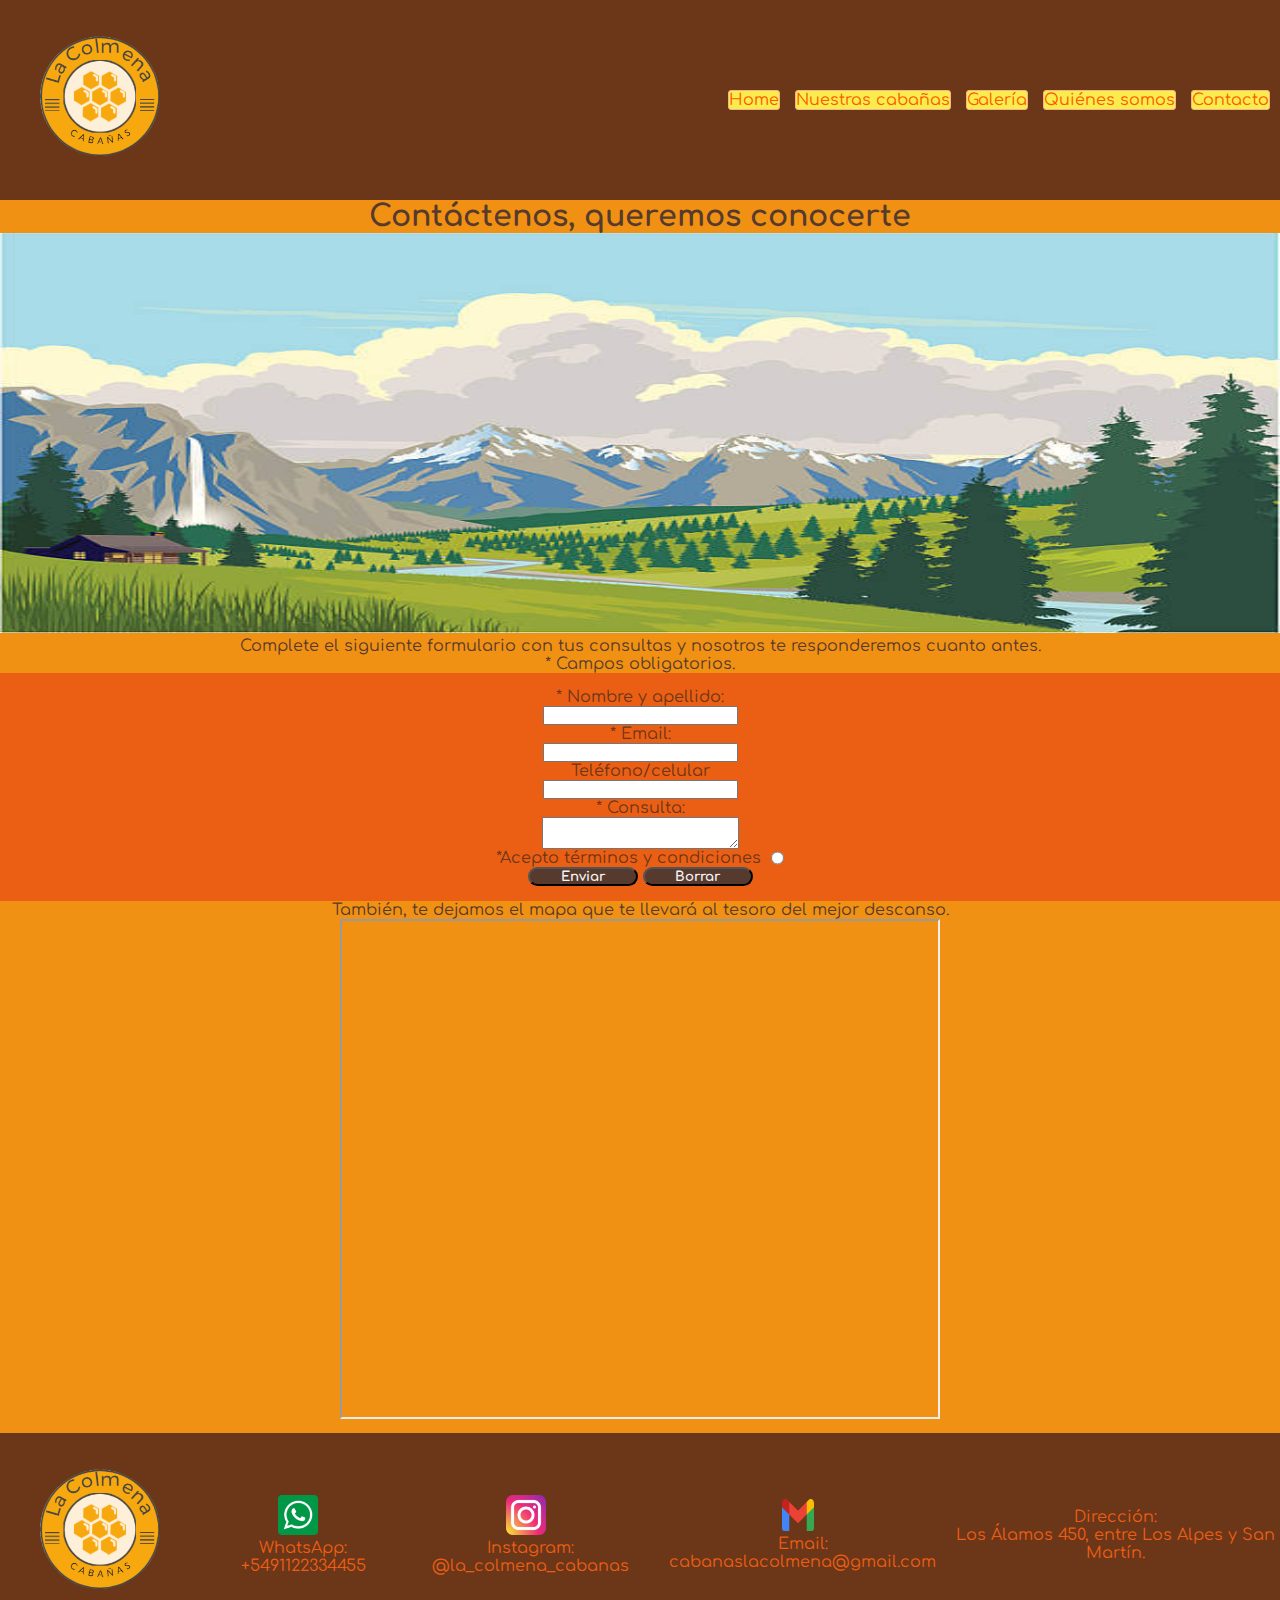
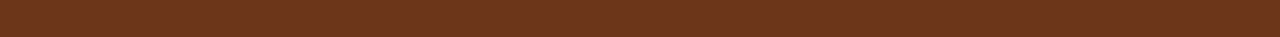
==== pages/contacto.html @ abb3dd66 "Preentregable 2" ====
<!DOCTYPE html>
<html lang="es">
<head>
  <meta charset="UTF-8">
  <meta name="viewport" content="width=device-width, initial-scale=1.0">
  <title>Cabañas La Colmena-Contacto</title>
  <link href="https://cdn.jsdelivr.net/npm/bootstrap@5.2.3/dist/css/bootstrap.min.css" rel="stylesheet" integrity="sha384-rbsA2VBKQhggwzxH7pPCaAqO46MgnOM80zW1RWuH61DGLwZJEdK2Kadq2F9CUG65" crossorigin="anonymous">
  <link rel="stylesheet" href="../assets/css/style.css">
  <link rel="shortcut icon" href="../assets/images/favicon.ico" type="image/x-icon">
</head>
<body>
  <!-- Contacto + "ubicacion" del lugar-->
  <header>
    <img src="../assets/images/logo.png" alt="logo" class="logo">
    <nav>
      <a href="../index.html">Home</a>
      <a href="../pages/nuestras_cabanas.html">Nuestras cabañas</a>
      <a href="../pages/galeria.html">Galería</a>
      <a href="../pages/quienes_somos.html">Quiénes somos</a>
      <a href="../pages/contacto.html">Contacto</a>
    </nav>
  </header>
  <main>
  <div>
    <h1>Contáctenos, queremos conocerte</h1>
    <img src="../assets/images/cabana-dibujo.jpg" alt="dibujo-de-una-cabaña" class="imagen-central">
  </div>
  <div>
    <p>Complete el siguiente formulario con tus consultas y nosotros te responderemos cuanto antes.</p>
    <p>* Campos obligatorios.</p>
  </div>
    <form action="#">
      <label for="name">* Nombre y apellido:</label>
      <input type="text" name="Name" id="name" required>
      <label for="email">* Email:</label>
      <input type="email" name="Email" id="email" required>
      <label for="telefono">Teléfono/celular</label>
      <input type="tel" id="tel">
      <label for="message">* Consulta:</label>
      <textarea name="message" id="message" required></textarea>
      <div class="radio">
        <label for="terminos-condiciones">*Acepto términos y condiciones</label>
        <input type="radio" name="terminos-condiciones" id="terminos-condiciones">
      </div>
    <div>
      <input type="submit" value="Enviar" class="submit">
      <input type="reset" class="submit" value="Borrar">
    </div>
    </form>
  <div>
    <p>También, te dejamos el mapa que te llevará al tesoro del mejor descanso.</p>
    <iframe src="https://www.google.com/maps/embed?pb=!1m18!1m12!1m3!1d192027.3189876616!2d-71.594428621875!3d-41.23425889999999!2m3!1f0!2f0!3f0!3m2!1i1024!2i768!4f13.1!3m3!1m2!1s0x961a6ff661b69a61%3A0x3d2dccb1b3c31110!2sCasa%20del%20Lago!5e0!3m2!1ses-419!2sar!4v1709402515710!5m2!1ses-419!2sar" allowfullscreen="" loading="lazy" referrerpolicy="no-referrer-when-downgrade" class="mapa"></iframe>
  </div>
  </main>
  <footer>
    <div>
      <img src="../assets/images/logo.png" alt="logo" class="logo">
    </div>
    <div class="redes">
      <div>
        <img src="../assets/images/whatsapp.png" alt="WhatsApp" class="media">
        <p>WhatsApp: +5491122334455</p>
      </div>
      <div>
        <img src="../assets/images/instagram.png" alt="Instagram" class="media">
        <p>Instagram: @la_colmena_cabanas</p>
      </div>
      <div>
        <img src="../assets/images/Gmail_icon_(2020).svg.png" alt="Gmail">
        <p>Email: cabanaslacolmena@gmail.com</p>
      </div>
      <div>
        <p>Dirección: <br>Los Álamos 450, entre Los Alpes y San Martín.</p>
      </div>
    </footer>
</body>
<script src="https://cdn.jsdelivr.net/npm/bootstrap@5.2.3/dist/js/bootstrap.bundle.min.js" integrity="sha384-kenU1KFdBIe4zVF0s0G1M5b4hcpxyD9F7jL+jjXkk+Q2h455rYXK/7HAuoJl+0I4" crossorigin="anonymous"></script>
</html>
---- assets/css/style.css ----
/* arreglos muy generales */
@import url('https://fonts.googleapis.com/css2?family=Comfortaa:wght@300..700&display=swap');
*{
  padding: 0;
  margin: 0;
  box-sizing: border-box;
  font-family: "Comfortaa", sans-serif;
}
h1{
  font-size: 30px;
}
body{
  background-color: rgb(241, 145, 19);
  color: rgb(87, 58, 46);
  text-align: center;
}
a{
  color: rgb(255, 89, 0);
  text-decoration: none;
  background-color: rgb(248, 237, 77);
  border-radius: 3px;
  border: solid 1px rgb(247, 177, 140);
}
a:hover{
background-color: rgb(255, 250, 178);
color: rgb(255, 89, 0);
}
header{
  background-color: rgb(108, 54, 25);
  display: flex;
  align-items: center;
  justify-content: space-between;
}

header > nav{
  display: flex;
  align-items: center;
  justify-content: center;
  gap: 15px;
  padding: 10px;
}

/* arreglos generales */
.logo{
  height: 200px;
  width: 200px;
}
.imagen-central{
  width: 100%;
  height: 400px;
}

/* footer */
footer{
  background-color: rgb(108, 54, 25);
  color: rgb(235, 95, 20);
  display: flex;
  justify-content: center;
  align-items: center;
  margin-top: 10px;
}
.redes{
  display: flex;
  justify-content: center;
  align-items: center;
}
.redes p{
  margin-left: 10px;
}
.media{
  width: 40px;
  height: 40px;
}
/* HOME */
.advertencia{
  color: rgb(248, 248, 92);
  display: flex;
}
.img-home{
  width: 300px;
  height: 300px;
}
.caja-grande{
  display: grid;
  max-width: 1150px;
  grid-template-columns: repeat(4, 1fr);
  grid-template-rows: repeat(2, min-content);
  grid-gap: 20px;
  margin-left: 105px;
  margin-top: 15px;
}
.head{
  display: flex;
  align-items: center;
  flex-direction: row;
  gap: 10px;
  margin-bottom: 10px;
}

.rate-img{
  border-radius: 100%;
  width: 50px;
  display: flex;
}
.negrita,.blanquita{
  font-weight: bold;
  font-size: 20px;
  color: hsl(0, 0%, 100%);
}

.no-negrita{
  color:  hsl(0, 0%, 81%);
  margin-top: 15px;
}
.nombres{
  color:  hsl(0, 0%, 81%);
  display: flex;
  flex-direction: column;
}

.opinion{
  color: hsla(0, 0%, 81%, 0.7);
}
.daniel-box{
  grid-column: 1/3;
  background-color:  rgb(221, 84, 10);
  border-radius: 15px;
  padding: 25px;
}

.juancito-box{
  grid-column: 3/4;
  background-color:  rgb(235, 95, 20);
  border-radius: 15px;
  padding: 25px;
}
.camila-box{
  grid-row: -1/1;
  grid-column: 4/5;
  background-color:  rgb(221, 84, 10);
  border-radius: 15px;
  padding: 25px;
}
.janice-box{
  grid-row: 2/3;
  grid-column: 1/2;
  background-color:  rgb(221, 84, 10);
  border-radius: 15px;
  padding: 25px;
}
.patricio-box{
  grid-row: 2/3;
  grid-column: 2/4;
  background-color:  rgb(235, 95, 20);
  border-radius: 15px;
  padding: 25px;
}
.img-video-img{
  display: flex;
  justify-content: space-around;
  margin-top: 10px;
  gap: 15px;
}
/* CONTACTO */
form{
  background-color:  rgb(235, 95, 20);
  color: rgb(108, 54, 25);
  display: flex;
  flex-direction: column;
  align-items: center;
  padding: 15px;
}
.radio{
  display: flex;
  gap: 10px;
}
.submit{
  background-color: rgb(87, 58, 46);
  width: 110px;
  border-radius: 10px;
  font-weight: bold;
  color: whitesmoke;
}
.submit:hover{
  background-color: rgb(148, 82, 54);
  border: none;
  color: rgb(207, 204, 204);
}
.mapa{
  width: 600px;
  height: 500px;
}
/* GALERIA */

.carousel-inner, .carousel-item > .img-galeria{
  height: 500px;
  width: 100%;
}
/* NUESTRAS CABAÑAS */
.cabanas-box{
  display: flex;
  align-items: center;
  justify-content: center;
  margin-top: 15px;
}
li{
  margin: 10px;
  list-style-type: "🏠";
  list-style-position: inside;
}
.card{
  width: 1000px;
  height: 570px;
  display: flex;
  justify-content: center;
  align-items: center;
  background-color: rgb(221, 84, 10);
  color: rgb(215, 232, 247);
}
.card-img{
  display: flex;
  justify-content: center;
  gap: 20px;
  margin-top: 15px;
}
.img-galeria1{
  width: 300px;
  height: 300px;
}
/* QUIENES SOMOS */
.img-qs{
  display: flex;
  justify-content: center;
  align-items: center;
  gap: 60px;
  margin-top: 10px;
}
.img-galeria{
  width: 300px;
  height: 300px;
}
.p-modified{
  font-weight: bolder;
}
.p-modified::before{
  content: "";
  width: 100%;
  height: 4px;
  background-color: rgb(248, 176, 43);
  display: block;
  margin-top: 10px;
}
/* MEDIA QUERIES-RESPONSIVE */
@media (min-width: 400px) and (max-width: 600px){
  /* HOME */
  h1{
    font-size: 25px;
  }
  p{
    font-size: 12px;
  }
  nav{
    display: flex;
    flex-wrap: wrap;
    font-size: 12px;
  }
.logo{
  width: 150px;
  height: 150px;
}
.advertencia{
  font-size: 12px;
}
  .caja-grande{
    display: flex;
    flex-direction: column;
    width: 340px;
    justify-content: center;
    align-items: center;
    margin: 0;
    margin-top: 10px;
  }
  .img-video-img{
    flex-direction: column;
    gap: 10px;
    justify-content: center;
    align-items: center;
  }
  .img-home{
    width: 300px;
    height: 300px;
  }
  footer{
    font-size: 11px;
  }

  .media{
    margin-top: 5px;
  }
  .redes{
    flex-wrap: wrap;
  }
  /* CONTACTO */
  .mapa{
    max-width: 350px;
    height: 250px;
  }
  /* QUIENES SOMOS */
  .img-qs{
    gap: 10px;
  }
  .img-galeria{
    width: 165px;
    height: 170px;
  }
  /* NUESTRAS CABAÑAS */
  .img-galeria1{
    width: 115px;
    height: 170px;
  }
}

@media (min-width: 601px) and (max-width: 800px){
/* HOME */
nav{
  display: flex;
  flex-wrap: wrap;
  font-size: 16px;
}
.logo{
width: 180px;
height: 180px;
}

.caja-grande{
  display: flex;
  flex-wrap: wrap;
  width: 450px;
  justify-content: center;
  align-items: center;
}
.img-video-img{
  flex-direction: column;
  gap: 15px;
  justify-content: center;
  align-items: center;
}
footer{
  font-size: 14px;
}

.media{
  margin-top: 5px;
}
.redes{
  flex-wrap: wrap;
}
/* CONTACTO */
.mapa{
  width: 550px;
  height: 300px;
}
  /* NUESTRAS CABAÑAS */
  .img-galeria1{
    width: 180px;
    height: 200px;
  }
  /* QUIENES SOMOS */
  .img-galeria{
    width: 250px;
    height: 250px;
  }
}


@media (min-width: 801px) and (max-width: 1045px){
/* HOME */
.logo{
  width: 160px;
  height: 160px;
}
.img-video-img{
  flex-direction: column;
  gap: 15px;
  justify-content: center;
  align-items: center;
}

.caja-grande{
  display: flex;
  flex-direction: column;
  width: 650px;
  justify-content: center;
}
footer{
  font-size: 14px;
}

.media{
  margin-top: 5px;
}
 /* NUESTRAS CABAÑAS */
.img-galeria1{
  width: 245px;
  height: 250px;
}
}
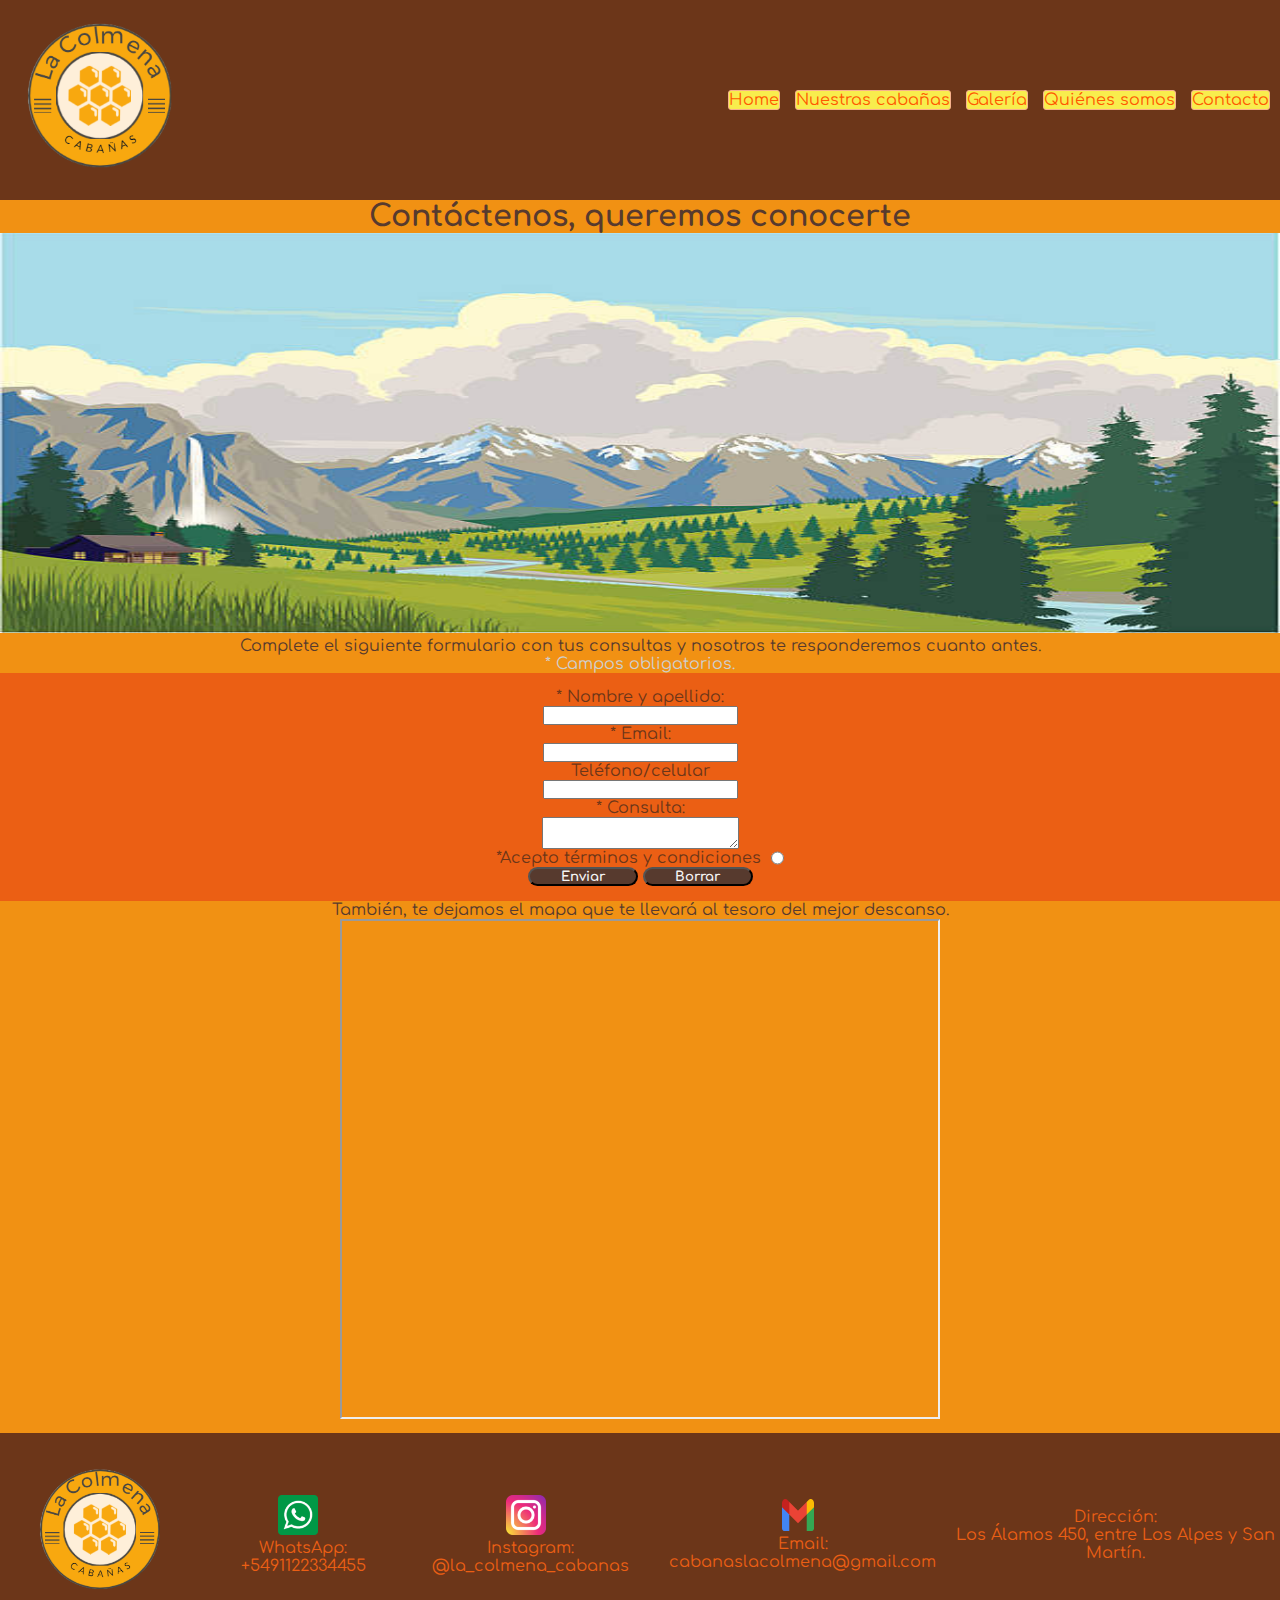
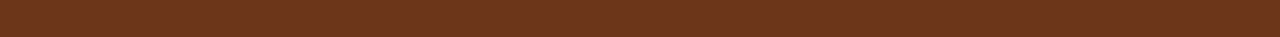
==== commit 02380a09: "Preentregable 3" ====
--- a/pages/contacto.html
+++ b/pages/contacto.html
@@ -27,7 +27,7 @@
   </div>
   <div>
     <p>Complete el siguiente formulario con tus consultas y nosotros te responderemos cuanto antes.</p>
-    <p>* Campos obligatorios.</p>
+    <p class="required-area">* Campos obligatorios.</p>
   </div>
     <form action="#">
       <label for="name">* Nombre y apellido:</label>
--- a/assets/css/style.css
+++ b/assets/css/style.css
@@ -1,38 +1,42 @@
+@charset "UTF-8";
 /* arreglos muy generales */
-@import url('https://fonts.googleapis.com/css2?family=Comfortaa:wght@300..700&display=swap');
-*{
+@import url("https://fonts.googleapis.com/css2?family=Comfortaa:wght@300..700&display=swap");
+* {
   padding: 0;
   margin: 0;
   box-sizing: border-box;
   font-family: "Comfortaa", sans-serif;
 }
-h1{
+
+h1 {
   font-size: 30px;
 }
-body{
+
+body {
   background-color: rgb(241, 145, 19);
   color: rgb(87, 58, 46);
   text-align: center;
 }
-a{
+
+a {
   color: rgb(255, 89, 0);
   text-decoration: none;
   background-color: rgb(248, 237, 77);
   border-radius: 3px;
   border: solid 1px rgb(247, 177, 140);
 }
-a:hover{
-background-color: rgb(255, 250, 178);
-color: rgb(255, 89, 0);
-}
-header{
+a:hover {
+  background-color: rgb(255, 250, 178);
+  color: rgb(255, 89, 0);
+}
+
+header {
   background-color: rgb(108, 54, 25);
   display: flex;
   align-items: center;
   justify-content: space-between;
 }
-
-header > nav{
+header > nav {
   display: flex;
   align-items: center;
   justify-content: center;
@@ -41,17 +45,22 @@
 }
 
 /* arreglos generales */
-.logo{
+.logo {
   height: 200px;
   width: 200px;
 }
-.imagen-central{
+
+.logo:hover {
+  transform: scale(1.2);
+}
+
+.imagen-central {
   width: 100%;
   height: 400px;
 }
 
 /* footer */
-footer{
+footer {
   background-color: rgb(108, 54, 25);
   color: rgb(235, 95, 20);
   display: flex;
@@ -59,156 +68,216 @@
   align-items: center;
   margin-top: 10px;
 }
-.redes{
-  display: flex;
-  justify-content: center;
-  align-items: center;
-}
-.redes p{
+
+.redes {
+  display: flex;
+  justify-content: center;
+  align-items: center;
+}
+.redes p {
   margin-left: 10px;
 }
-.media{
+.redes .media {
   width: 40px;
   height: 40px;
 }
+
 /* HOME */
-.advertencia{
+@keyframes advertencia {
+  15% {
+    background-color: rgb(241, 145, 19);
+  }
+  25% {
+    background-color: rgb(236, 69, 69);
+  }
+  50% {
+    background-color: rgb(235, 95, 20);
+  }
+  75% {
+    background-color: rgb(221, 84, 10);
+  }
+  95% {
+    background-color: rgb(241, 22, 22);
+  }
+  100% {
+    background-color: rgb(241, 145, 19);
+  }
+}
+.advertencia {
   color: rgb(248, 248, 92);
   display: flex;
-}
-.img-home{
+  animation-name: advertencia;
+  animation-duration: 10s;
+  animation-delay: 2s;
+  animation-timing-function: ease-in;
+  animation-iteration-count: infinite;
+}
+
+.img-home {
   width: 300px;
   height: 300px;
 }
-.caja-grande{
+
+.caja-grande {
   display: grid;
   max-width: 1150px;
   grid-template-columns: repeat(4, 1fr);
   grid-template-rows: repeat(2, min-content);
   grid-gap: 20px;
   margin-left: 105px;
-  margin-top: 15px;
-}
-.head{
+  margin-top: 10px;
+}
+.caja-grande .head {
   display: flex;
   align-items: center;
   flex-direction: row;
   gap: 10px;
   margin-bottom: 10px;
 }
-
-.rate-img{
+.caja-grande .rate-img {
   border-radius: 100%;
   width: 50px;
   display: flex;
 }
-.negrita,.blanquita{
+.caja-grande .rate-img:hover {
+  scale: 1.3;
+}
+.caja-grande .negrita, .caja-grande .blanquita {
   font-weight: bold;
   font-size: 20px;
   color: hsl(0, 0%, 100%);
 }
-
-.no-negrita{
-  color:  hsl(0, 0%, 81%);
-  margin-top: 15px;
-}
-.nombres{
-  color:  hsl(0, 0%, 81%);
+.caja-grande .no-negrita {
+  color: hsl(0, 0%, 81%);
+  margin-top: 10px;
+}
+.caja-grande .nombres {
+  color: hsl(0, 0%, 81%);
   display: flex;
   flex-direction: column;
 }
-
-.opinion{
+.caja-grande .opinion {
   color: hsla(0, 0%, 81%, 0.7);
 }
-.daniel-box{
+.caja-grande .daniel-box {
   grid-column: 1/3;
-  background-color:  rgb(221, 84, 10);
+  background-color: rgb(221, 84, 10);
   border-radius: 15px;
   padding: 25px;
 }
-
-.juancito-box{
+.caja-grande .juancito-box {
   grid-column: 3/4;
-  background-color:  rgb(235, 95, 20);
+  background-color: rgb(235, 95, 20);
   border-radius: 15px;
   padding: 25px;
 }
-.camila-box{
+.caja-grande .camila-box {
   grid-row: -1/1;
   grid-column: 4/5;
-  background-color:  rgb(221, 84, 10);
+  background-color: rgb(221, 84, 10);
   border-radius: 15px;
   padding: 25px;
 }
-.janice-box{
+.caja-grande .janice-box {
   grid-row: 2/3;
   grid-column: 1/2;
-  background-color:  rgb(221, 84, 10);
+  background-color: rgb(221, 84, 10);
   border-radius: 15px;
   padding: 25px;
 }
-.patricio-box{
+.caja-grande .patricio-box {
   grid-row: 2/3;
   grid-column: 2/4;
-  background-color:  rgb(235, 95, 20);
+  background-color: rgb(235, 95, 20);
   border-radius: 15px;
   padding: 25px;
 }
-.img-video-img{
+
+.img-video-img {
   display: flex;
   justify-content: space-around;
   margin-top: 10px;
   gap: 15px;
 }
+
 /* CONTACTO */
-form{
-  background-color:  rgb(235, 95, 20);
+@keyframes flash {
+  0% {
+    background-color: rgb(236, 69, 69);
+  }
+  25% {
+    background-color: rgb(241, 22, 22);
+  }
+  50% {
+    background-color: red;
+  }
+  75% {
+    background-color: rgb(241, 22, 22);
+  }
+  100% {
+    background-color: rgb(236, 69, 69);
+  }
+}
+.required-area {
+  color: hsl(0, 0%, 81%);
+  animation-name: flash;
+  animation-iteration-count: infinite;
+  animation-timing-function: ease-in;
+  animation-duration: 3s;
+  animation-delay: 5s;
+}
+
+form {
+  background-color: rgb(235, 95, 20);
   color: rgb(108, 54, 25);
   display: flex;
   flex-direction: column;
   align-items: center;
   padding: 15px;
 }
-.radio{
+form .radio {
   display: flex;
   gap: 10px;
 }
-.submit{
+form .submit {
   background-color: rgb(87, 58, 46);
   width: 110px;
   border-radius: 10px;
   font-weight: bold;
   color: whitesmoke;
 }
-.submit:hover{
+form .submit:hover {
   background-color: rgb(148, 82, 54);
   border: none;
   color: rgb(207, 204, 204);
 }
-.mapa{
+
+.mapa {
   width: 600px;
   height: 500px;
 }
+
 /* GALERIA */
-
-.carousel-inner, .carousel-item > .img-galeria{
+.carousel-inner, .carousel-item > .img-galeria {
   height: 500px;
   width: 100%;
 }
+
 /* NUESTRAS CABAÑAS */
-.cabanas-box{
-  display: flex;
-  align-items: center;
-  justify-content: center;
-  margin-top: 15px;
-}
-li{
+.cabanas-box {
+  display: flex;
+  align-items: center;
+  justify-content: center;
+  margin-top: 10px;
+}
+
+li {
   margin: 10px;
   list-style-type: "🏠";
   list-style-position: inside;
 }
-.card{
+
+.card {
   width: 1000px;
   height: 570px;
   display: flex;
@@ -217,32 +286,41 @@
   background-color: rgb(221, 84, 10);
   color: rgb(215, 232, 247);
 }
-.card-img{
+
+.card-img {
   display: flex;
   justify-content: center;
   gap: 20px;
-  margin-top: 15px;
-}
-.img-galeria1{
+  margin-top: 10px;
+}
+
+.img-galeria1 {
   width: 300px;
   height: 300px;
 }
+
 /* QUIENES SOMOS */
-.img-qs{
+.img-qs {
   display: flex;
   justify-content: center;
   align-items: center;
   gap: 60px;
-  margin-top: 10px;
-}
-.img-galeria{
+  background-image: linear-gradient(to top, rgb(235, 95, 20), rgb(197, 70, 1));
+  padding: 15px;
+}
+
+.img-galeria {
   width: 300px;
   height: 300px;
 }
-.p-modified{
+.img-galeria:hover {
+  transform: rotate(20deg);
+}
+
+.p-modified {
   font-weight: bolder;
 }
-.p-modified::before{
+.p-modified::before {
   content: "";
   width: 100%;
   height: 4px;
@@ -250,28 +328,29 @@
   display: block;
   margin-top: 10px;
 }
+
 /* MEDIA QUERIES-RESPONSIVE */
-@media (min-width: 400px) and (max-width: 600px){
+@media (min-width: 400px) and (max-width: 600px) {
   /* HOME */
-  h1{
+  h1 {
     font-size: 25px;
   }
-  p{
+  p {
     font-size: 12px;
   }
-  nav{
+  nav {
     display: flex;
     flex-wrap: wrap;
     font-size: 12px;
   }
-.logo{
-  width: 150px;
-  height: 150px;
-}
-.advertencia{
-  font-size: 12px;
-}
-  .caja-grande{
+  .logo {
+    width: 150px;
+    height: 150px;
+  }
+  .advertencia {
+    font-size: 12px;
+  }
+  .caja-grande {
     display: flex;
     flex-direction: column;
     width: 340px;
@@ -280,128 +359,122 @@
     margin: 0;
     margin-top: 10px;
   }
-  .img-video-img{
+  .img-video-img {
     flex-direction: column;
     gap: 10px;
     justify-content: center;
     align-items: center;
   }
-  .img-home{
+  .img-home {
     width: 300px;
     height: 300px;
   }
-  footer{
+  footer {
     font-size: 11px;
   }
-
-  .media{
+  .media {
     margin-top: 5px;
   }
-  .redes{
+  .redes {
     flex-wrap: wrap;
   }
   /* CONTACTO */
-  .mapa{
+  .mapa {
     max-width: 350px;
     height: 250px;
   }
   /* QUIENES SOMOS */
-  .img-qs{
+  .img-qs {
     gap: 10px;
   }
-  .img-galeria{
+  .img-galeria {
     width: 165px;
     height: 170px;
   }
   /* NUESTRAS CABAÑAS */
-  .img-galeria1{
+  .img-galeria1 {
     width: 115px;
     height: 170px;
   }
 }
-
-@media (min-width: 601px) and (max-width: 800px){
-/* HOME */
-nav{
-  display: flex;
-  flex-wrap: wrap;
-  font-size: 16px;
-}
-.logo{
-width: 180px;
-height: 180px;
-}
-
-.caja-grande{
-  display: flex;
-  flex-wrap: wrap;
-  width: 450px;
-  justify-content: center;
-  align-items: center;
-}
-.img-video-img{
-  flex-direction: column;
-  gap: 15px;
-  justify-content: center;
-  align-items: center;
-}
-footer{
-  font-size: 14px;
-}
-
-.media{
-  margin-top: 5px;
-}
-.redes{
-  flex-wrap: wrap;
-}
-/* CONTACTO */
-.mapa{
-  width: 550px;
-  height: 300px;
-}
+@media (min-width: 601px) and (max-width: 800px) {
+  /* HOME */
+  nav {
+    display: flex;
+    flex-wrap: wrap;
+    font-size: 16px;
+  }
+  .logo {
+    width: 180px;
+    height: 180px;
+  }
+  .caja-grande {
+    display: flex;
+    flex-wrap: wrap;
+    width: 450px;
+    justify-content: center;
+    align-items: center;
+  }
+  .img-video-img {
+    flex-direction: column;
+    gap: 15px;
+    justify-content: center;
+    align-items: center;
+  }
+  footer {
+    font-size: 14px;
+  }
+  .media {
+    margin-top: 5px;
+  }
+  .redes {
+    flex-wrap: wrap;
+  }
+  /* CONTACTO */
+  .mapa {
+    width: 550px;
+    height: 300px;
+  }
   /* NUESTRAS CABAÑAS */
-  .img-galeria1{
+  .img-galeria1 {
     width: 180px;
     height: 200px;
   }
   /* QUIENES SOMOS */
-  .img-galeria{
+  .img-galeria {
     width: 250px;
     height: 250px;
   }
 }
-
-
-@media (min-width: 801px) and (max-width: 1045px){
-/* HOME */
-.logo{
-  width: 160px;
-  height: 160px;
-}
-.img-video-img{
-  flex-direction: column;
-  gap: 15px;
-  justify-content: center;
-  align-items: center;
-}
-
-.caja-grande{
-  display: flex;
-  flex-direction: column;
-  width: 650px;
-  justify-content: center;
-}
-footer{
-  font-size: 14px;
-}
-
-.media{
-  margin-top: 5px;
-}
- /* NUESTRAS CABAÑAS */
-.img-galeria1{
-  width: 245px;
-  height: 250px;
-}
-}+@media (min-width: 801px) and (max-width: 1045px) {
+  /* HOME */
+  .logo {
+    width: 160px;
+    height: 160px;
+  }
+  .img-video-img {
+    flex-direction: column;
+    gap: 15px;
+    justify-content: center;
+    align-items: center;
+  }
+  .caja-grande {
+    display: flex;
+    flex-direction: column;
+    width: 650px;
+    justify-content: center;
+  }
+  footer {
+    font-size: 14px;
+  }
+  .media {
+    margin-top: 5px;
+  }
+  /* NUESTRAS CABAÑAS */
+  .img-galeria1 {
+    width: 245px;
+    height: 250px;
+  }
+}
+
+/*# sourceMappingURL=style.css.map */
